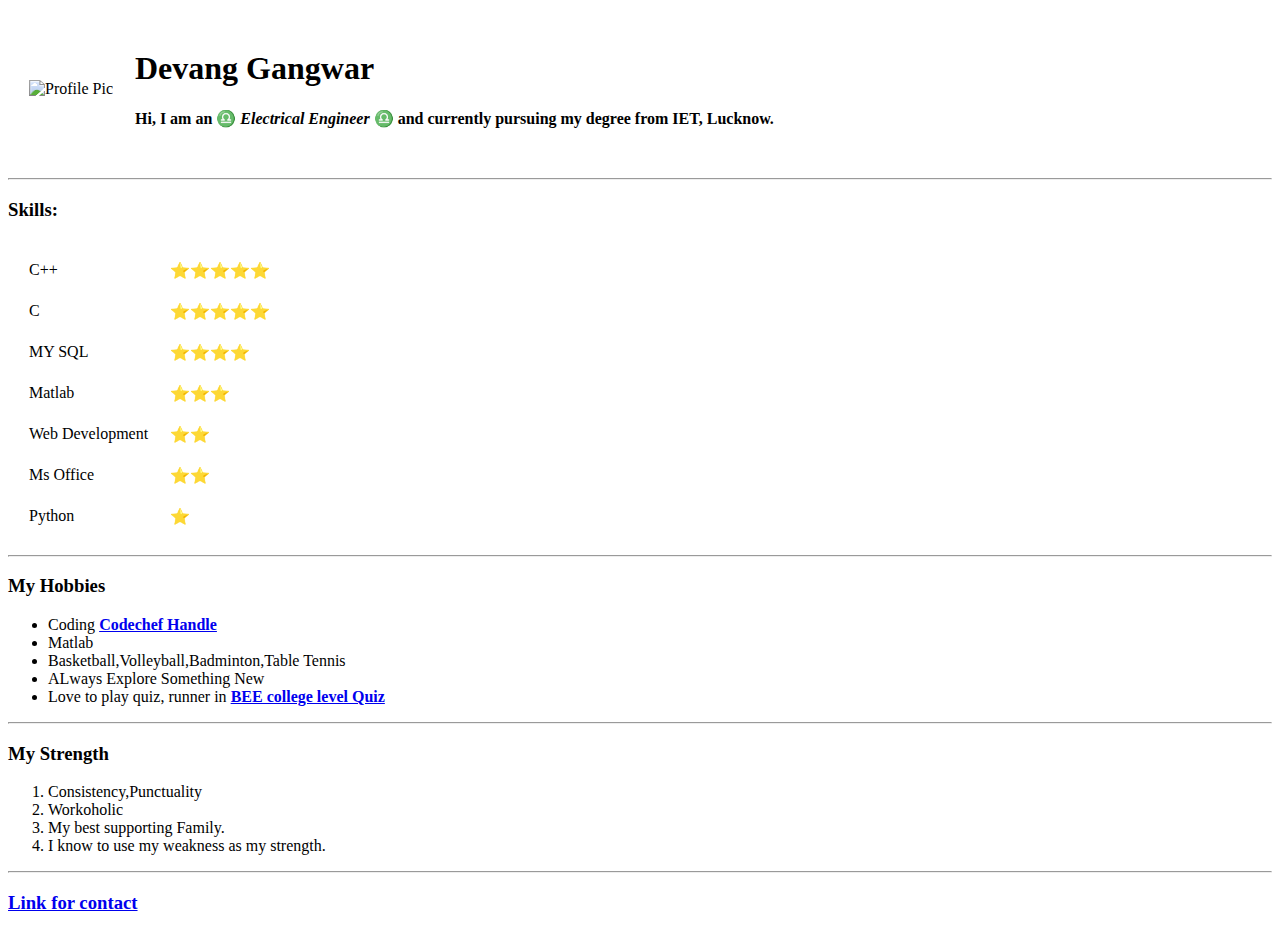
==== index.html @ 90321560 "Add files via upload" ====
<!DOCTYPE html>
<html lang="en" dir="ltr">

<head>
  <meta charset="utf-8">
  <title>Devang The Explorer</title>
</head>

<body>
  <table cellspacing="20">
    <tr>
      <td> <img src="http://www.simpleimageresizer.com/_uploads/photos/a6a3542e/mmm_400x400.jpg" alt="Profile Pic"> </td>
      <td>
        <h1><strong>Devang Gangwar</strong></h1>
        <h4>
          <p>Hi, I am an ♎<em> Electrical Engineer </em>♎ and currently pursuing my degree from <strong> IET, Lucknow.</strong></p>
        </h4>
      </td>
    </tr>
  </table>
  <hr>


  <table cellspacing="20">
    <thead>
      <h3>Skills:</h3>
    </thead>

    <tbody>
      <tr>
        <td>C++</td>
        <td>⭐️⭐️⭐️⭐️⭐️</td>
      </tr>
      <tr>
        <td>C</td>
        <td>⭐️⭐️⭐️⭐️⭐️</td>
      </tr>
      <tr>
        <td>MY SQL</td>
        <td>⭐️⭐️⭐️⭐️</td>
      </tr>
      <tr>
        <td>Matlab</td>
        <td>⭐️⭐️⭐️ </td>
      </tr>
      <tr>
        <td>Web Development</td>
        <td>⭐️⭐️</td>
      </tr>
      <tr>
        <td>Ms Office</td>
        <td>⭐️⭐️  </td>
      </tr>
      <tr>
        <td>Python</td>
        <td>⭐️</td>
      </tr>
    </tbody>
  </table>

  <hr size="2">
  <h3>My Hobbies</h3>
  <ul>
    <li>Coding <strong><a href="https://www.codechef.com/users/dabangg987">Codechef Handle</a></strong></li>
    <li>Matlab</li>
    <li>Basketball,Volleyball,Badminton,Table Tennis</li>
    <li>ALways Explore Something New</li>
    <li>Love to play quiz, runner in <strong><a
          href="https://www.google.com/imgres?imgurl=https%3A%2F%2Flookaside.fbsbx.com%2Flookaside%2Fcrawler%2Fmedia%2F%3Fmedia_id%3D171490308318584&imgrefurl=https%3A%2F%2Fwww.facebook.com%2Fietlko%2F&tbnid=ri4MhKIQw9zCZM&vet=12ahUKEwiky47YkPryAhWDcisKHUJ2D9UQMygBegQIARAS..i&docid=W_MtxxUxlp30mM&w=768&h=960&q=devang%20gangwar%20iet%20lucknow&ved=2ahUKEwiky47YkPryAhWDcisKHUJ2D9UQMygBegQIARAS">BEE
          college level Quiz</a></strong></li>
  </ul>
  <hr>
  <h3>My Strength</h3>
  <ol>
    <li>Consistency,Punctuality</li>
    <li>Workoholic</li>
    <li>My best supporting Family.</li>
    <li>I know to use my weakness as my strength.</li>
  </ol>
  <hr>
  <h3> <a href="Devang's contact.html"> <strong> Link for contact</strong></a> </h3>
</body>

</html>
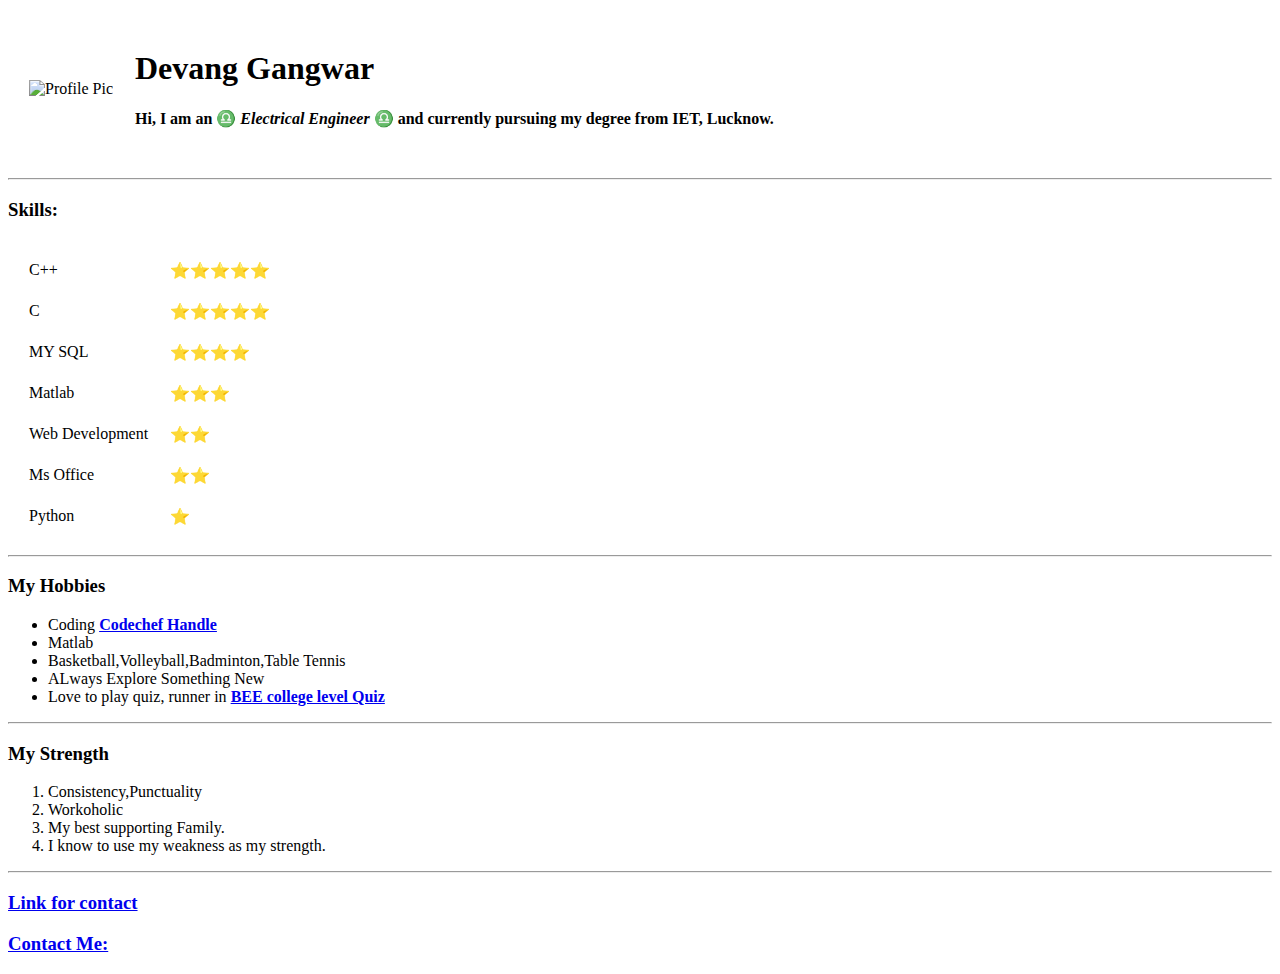
==== commit c76e5aa7: "Add files via upload" ====
--- a/index.html
+++ b/index.html
@@ -4,6 +4,9 @@
 <head>
   <meta charset="utf-8">
   <title>Devang The Explorer</title>
+
+  <link rel="stylesheet" href="css/styles.css">
+
 </head>
 
 <body>
@@ -49,7 +52,7 @@
       </tr>
       <tr>
         <td>Ms Office</td>
-        <td>⭐️⭐️  </td>
+        <td>⭐️⭐️ </td>
       </tr>
       <tr>
         <td>Python</td>
@@ -79,6 +82,7 @@
   </ol>
   <hr>
   <h3> <a href="Devang's contact.html"> <strong> Link for contact</strong></a> </h3>
+  <h3> <a href="Contact me.html"><strong>Contact Me:</strong></a> </h3>
 </body>
 
 </html>
